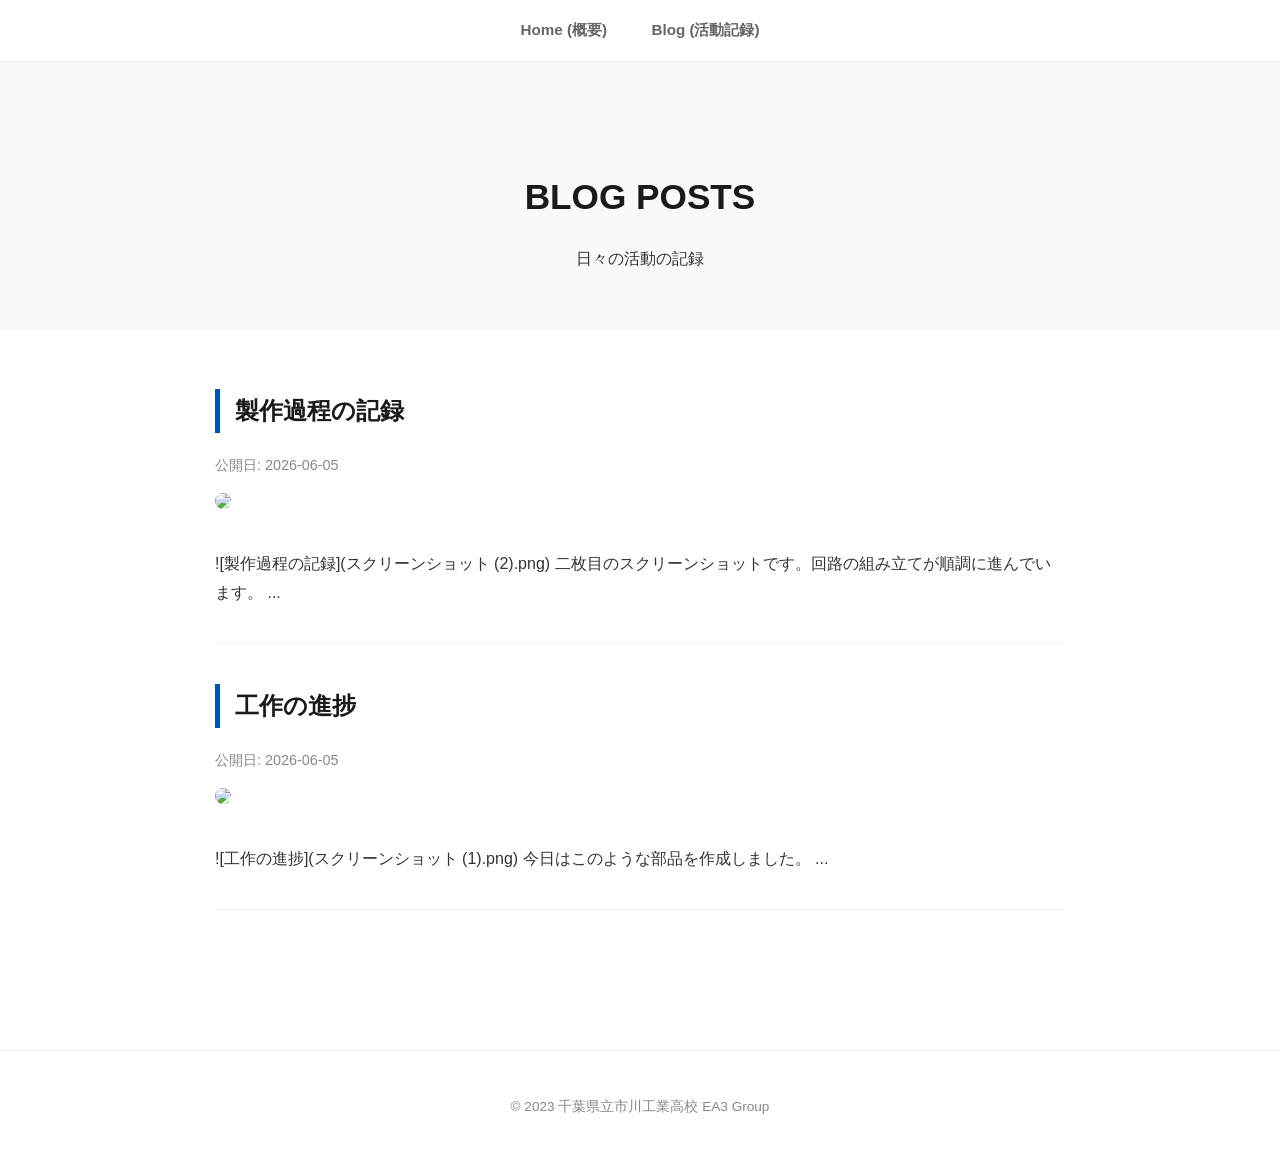
==== index_blog.html @ c601c0d6 "Add files via upload" ====
<!DOCTYPE html>
<html lang='ja'>
<head>
    <meta charset='UTF-8'>
    <meta name='viewport' content='width=device-width, initial-scale=1.0'>
    <link rel='stylesheet' href='index.css'>
    <title>ブログ-千葉県立市川工業高校</title>
</head>
<body>
    <nav>
        <a href='https://xkot28.github.io/ichikawaTHS_website-EA3group/'>Home (概要)</a>
        <a href='index.html'>Blog (活動記録)</a>
    </nav>
    <header>
        <h1>BLOG POSTS</h1>
        <p>日々の活動の記録</p>
    </header>
    <main id='blog-list'>
        
        <article style='margin-bottom: 40px; border-bottom: 1px solid #eee; padding-bottom: 20px;'>
            <h2>製作過程の記録</h2>
            <p style='color: #888; font-size: 0.9rem;'>公開日: 2026-06-05</p>
            <img src="posts/スクリーンショット (2" style="max-width:100%; height:auto; border-radius:8px; margin-bottom:15px;">
            <p>![製作過程の記録](スクリーンショット (2).png)

二枚目のスクリーンショットです。回路の組み立てが順調に進んでいます。
...</p>
        </article>
        <article style='margin-bottom: 40px; border-bottom: 1px solid #eee; padding-bottom: 20px;'>
            <h2>工作の進捗</h2>
            <p style='color: #888; font-size: 0.9rem;'>公開日: 2026-06-05</p>
            <img src="posts/スクリーンショット (1" style="max-width:100%; height:auto; border-radius:8px; margin-bottom:15px;">
            <p>![工作の進捗](スクリーンショット (1).png)

今日はこのような部品を作成しました。
...</p>
        </article>
    </main>
    <footer><p>&copy; 2023 千葉県立市川工業高校 EA3 Group</p></footer>
</body>
</html>
---- index.css ----
body {
    font-family: 'Helvetica Neue', Arial, 'Hiragino Kaku Gothic ProN', 'Hiragino Sans', Meiryo, sans-serif;
    line-height: 1.8;
    margin: 0;
    padding: 0;
    color: #333;
    background-color: #ffffff;
}

nav {
    background-color: #ffffff;
    border-bottom: 1px solid #f0f0f0;
    padding: 1rem 0;
    position: sticky;
    top: 0;
    z-index: 1000;
    text-align: center;
}

nav a {
    color: #666;
    text-decoration: none;
    margin: 0 20px;
    font-weight: 600;
    font-size: 0.95rem;
    transition: color 0.3s ease;
}

nav a:hover {
    color: #0056b3;
}

header {
    padding: 80px 20px 40px;
    text-align: center;
    background-color: #f8f9fa;
}

h1 {
    font-size: 2.2rem;
    color: #1a1a1a;
    margin-bottom: 10px;
}

main {
    max-width: 850px;
    margin: 0 auto;
    padding: 40px 20px;
}

h2 {
    font-size: 1.5rem;
    border-left: 5px solid #0056b3;
    padding-left: 15px;
    margin-bottom: 20px;
    color: #1a1a1a;
}

footer {
    margin-top: 60px;
    padding: 30px 20px;
    text-align: center;
    border-top: 1px solid #eee;
    color: #888;
    font-size: 0.85rem;
}
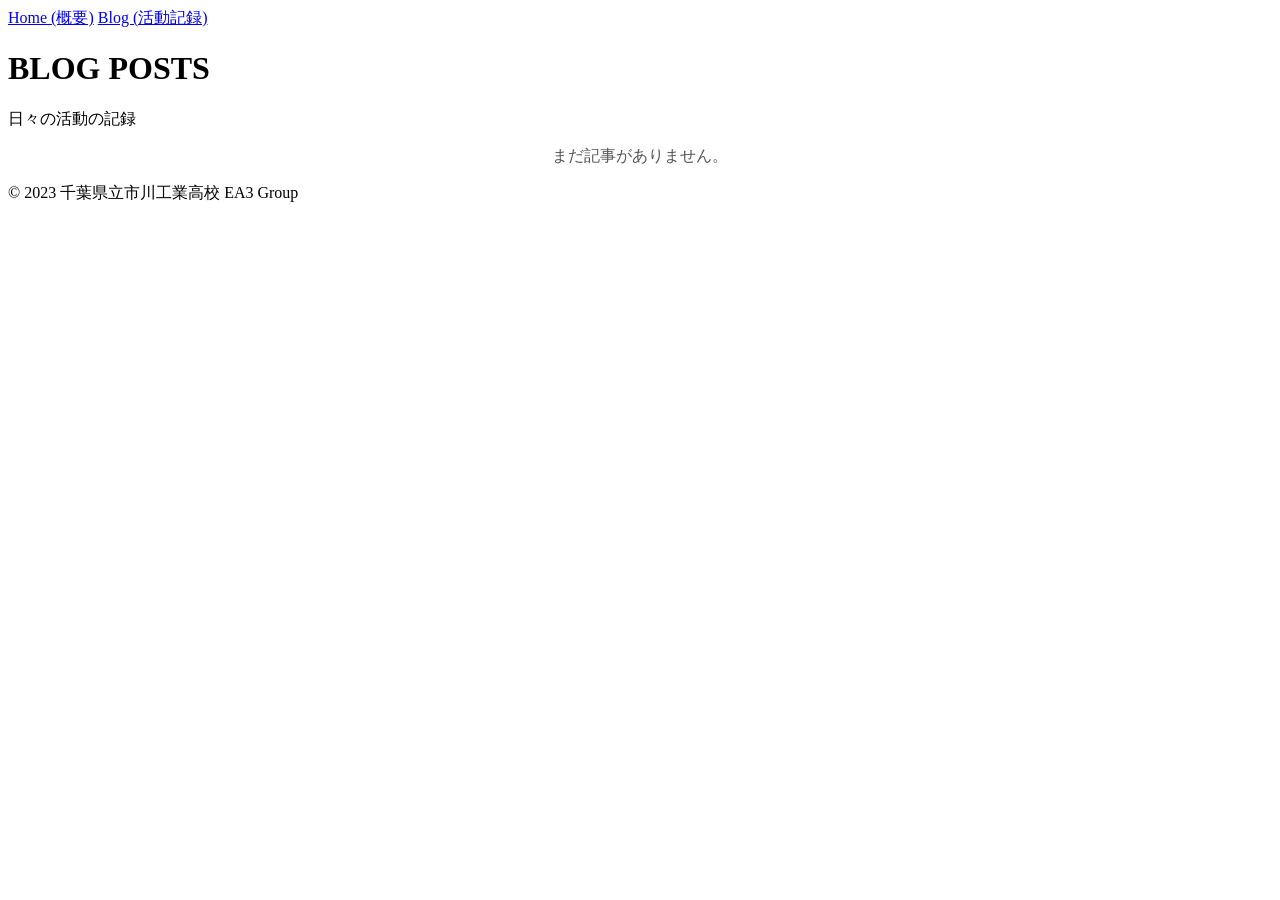
==== commit 35b1baf0: "Add files via upload" ====
--- a/index_blog.html
+++ b/index_blog.html
@@ -16,25 +16,7 @@
         <p>日々の活動の記録</p>
     </header>
     <main id='blog-list'>
-        
-        <article style='margin-bottom: 40px; border-bottom: 1px solid #eee; padding-bottom: 20px;'>
-            <h2>製作過程の記録</h2>
-            <p style='color: #888; font-size: 0.9rem;'>公開日: 2026-06-05</p>
-            <img src="posts/スクリーンショット (2" style="max-width:100%; height:auto; border-radius:8px; margin-bottom:15px;">
-            <p>![製作過程の記録](スクリーンショット (2).png)
-
-二枚目のスクリーンショットです。回路の組み立てが順調に進んでいます。
-...</p>
-        </article>
-        <article style='margin-bottom: 40px; border-bottom: 1px solid #eee; padding-bottom: 20px;'>
-            <h2>工作の進捗</h2>
-            <p style='color: #888; font-size: 0.9rem;'>公開日: 2026-06-05</p>
-            <img src="posts/スクリーンショット (1" style="max-width:100%; height:auto; border-radius:8px; margin-bottom:15px;">
-            <p>![工作の進捗](スクリーンショット (1).png)
-
-今日はこのような部品を作成しました。
-...</p>
-        </article>
+        <p style='text-align: center; color: #555;'>まだ記事がありません。</p>
     </main>
     <footer><p>&copy; 2023 千葉県立市川工業高校 EA3 Group</p></footer>
 </body>
